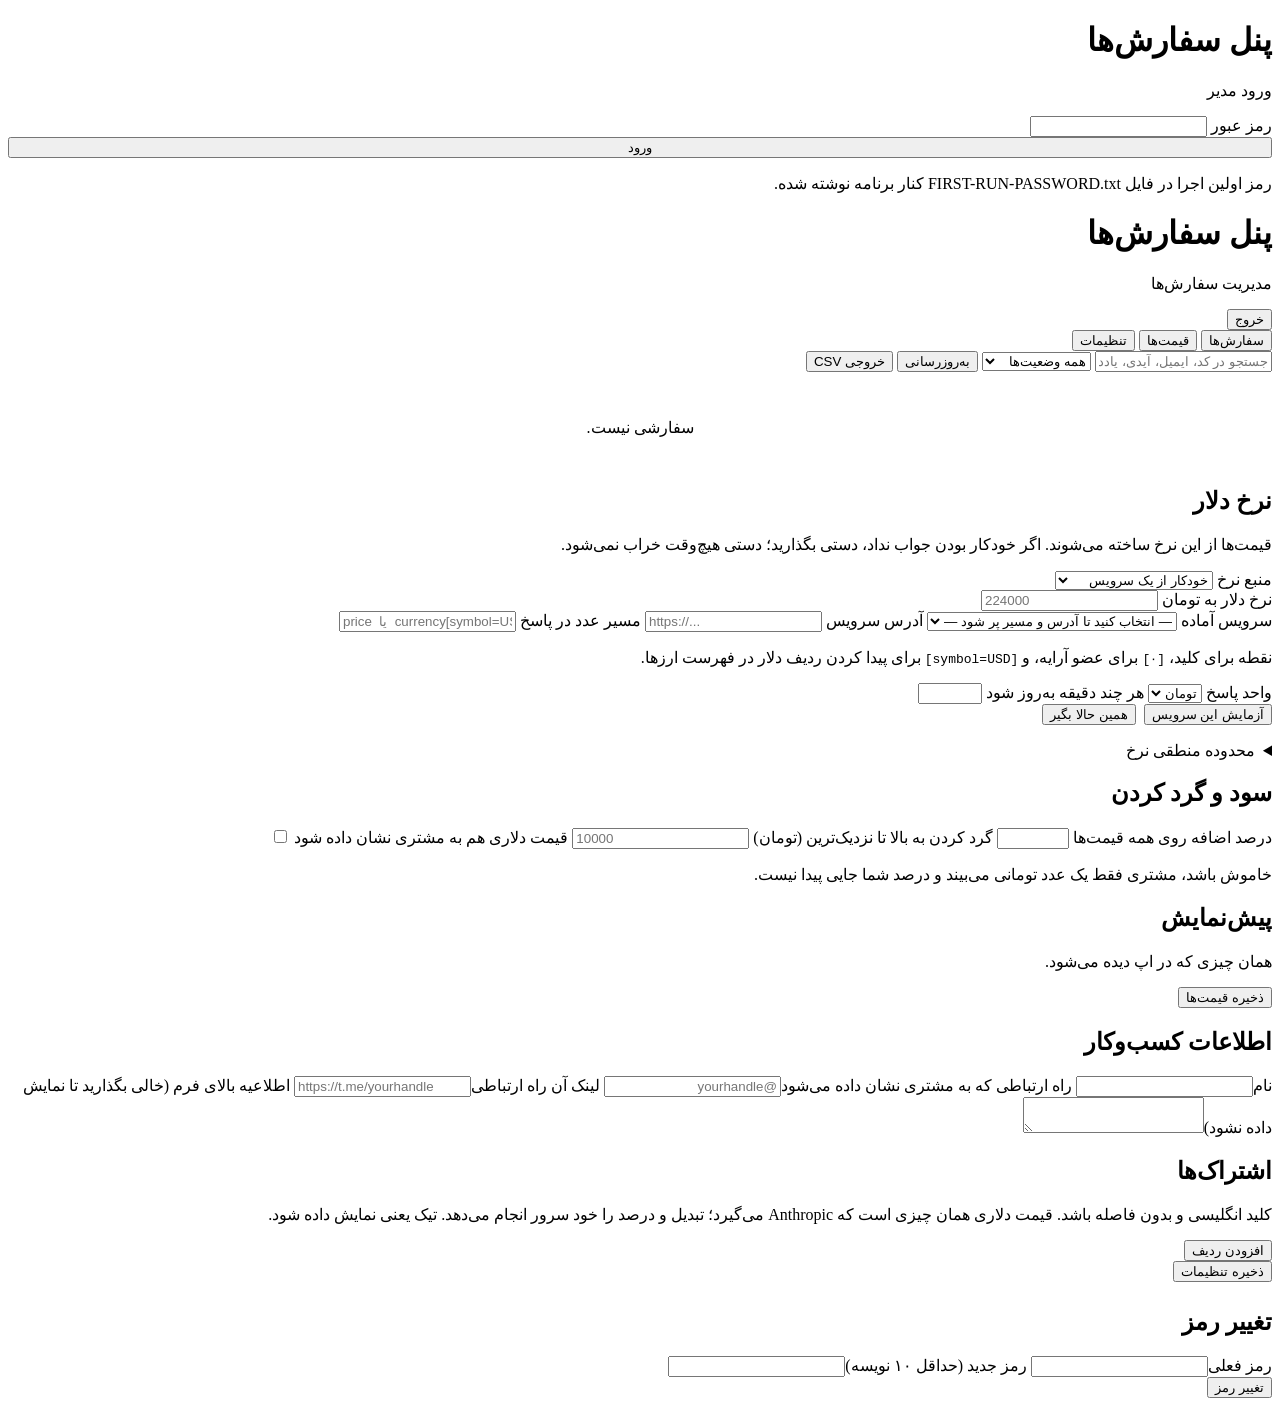
==== server/wwwroot/admin.html @ 07ffa844 "Claude Watch: guard, buy section, and the orders service The desktop guard (VPN + time zone + firewa" ====
<!doctype html>
<html lang="fa" dir="rtl">
<head>
<meta charset="utf-8">
<meta name="viewport" content="width=device-width, initial-scale=1">
<meta name="robots" content="noindex, nofollow">
<title>پنل سفارش‌ها</title>
<link rel="stylesheet" href="/style.css">
<link rel="icon" href="data:image/svg+xml,<svg xmlns='http://www.w3.org/2000/svg' viewBox='0 0 32 32'><circle cx='16' cy='16' r='11' fill='none' stroke='%23d97757' stroke-width='4'/><circle cx='16' cy='16' r='4' fill='%23eeeae2'/></svg>">
</head>
<body>

<!-- ================================ login ================================ -->
<div class="wrap" id="loginView">
  <header class="top">
    <div class="mark"><i></i></div>
    <div><h1>پنل سفارش‌ها</h1><p>ورود مدیر</p></div>
  </header>

  <section class="card">
    <label class="field">
      <span>رمز عبور</span>
      <input type="password" id="password" autocomplete="current-password">
    </label>
    <div id="loginError" class="banner bad hidden"></div>
    <button class="primary" id="loginBtn" style="width:100%">ورود</button>
    <p class="note">رمز اولین اجرا در فایل FIRST-RUN-PASSWORD.txt کنار برنامه نوشته شده.</p>
  </section>
</div>

<!-- ================================ panel ================================ -->
<div class="wrap wide hidden" id="panelView">
  <header class="top">
    <div class="mark"><i></i></div>
    <div><h1 id="brandName">پنل سفارش‌ها</h1><p id="brandSub">مدیریت سفارش‌ها</p></div>
    <div class="spacer"></div>
    <button class="ghost" id="logout">خروج</button>
  </header>

  <div class="tabs">
    <button class="on" data-tab="orders">سفارش‌ها</button>
    <button data-tab="pricing">قیمت‌ها</button>
    <button data-tab="settings">تنظیمات</button>
  </div>

  <!-- ------------------------------ orders ------------------------------ -->
  <div id="tab-orders">
    <div class="tiles" id="tiles"></div>

    <div class="toolbar">
      <input type="text" id="search" placeholder="جستجو در کد، ایمیل، آیدی، یادداشت">
      <select id="statusFilter">
        <option value="">همه وضعیت‌ها</option>
        <option value="New">ثبت شده</option>
        <option value="Confirmed">تأیید شده</option>
        <option value="AwaitingPayment">در انتظار تسویه</option>
        <option value="Paid">پرداخت شد</option>
        <option value="Done">انجام شد</option>
        <option value="Cancelled">لغو شد</option>
      </select>
      <button class="secondary small" id="refresh">به‌روزرسانی</button>
      <button class="secondary small" id="exportCsv">خروجی CSV</button>
    </div>

    <div class="list" id="orderList"></div>
    <p class="hint hidden" id="emptyList" style="text-align:center;padding:30px">سفارشی نیست.</p>
  </div>

  <!-- ------------------------------ pricing ----------------------------- -->
  <div id="tab-pricing" class="hidden">
    <section class="card">
      <h2 class="section">نرخ دلار</h2>
      <p class="hint">قیمت‌ها از این نرخ ساخته می‌شوند. اگر خودکار بودن جواب نداد، دستی بگذارید؛ دستی هیچ‌وقت خراب نمی‌شود.</p>

      <div id="rateState" class="banner" style="margin-top:14px"></div>

      <label class="field"><span>منبع نرخ</span>
        <select id="rateMode">
          <option value="auto">خودکار از یک سرویس</option>
          <option value="manual">دستی، خودم وارد می‌کنم</option>
        </select>
      </label>

      <div id="manualBox">
        <label class="field"><span>نرخ دلار به تومان</span>
          <input type="number" id="manualRate" dir="ltr" placeholder="224000"></label>
      </div>

      <div id="autoBox">
        <label class="field"><span>سرویس آماده</span>
          <select id="ratePreset">
            <option value="">— انتخاب کنید تا آدرس و مسیر پر شود —</option>
          </select>
        </label>
        <label class="field"><span>آدرس سرویس</span>
          <input type="text" id="rateUrl" dir="ltr" placeholder="https://..."></label>
        <label class="field"><span>مسیر عدد در پاسخ</span>
          <input type="text" id="ratePath" dir="ltr" placeholder="price  یا  currency[symbol=USD].price"></label>
        <p class="hint">نقطه برای کلید، <code dir="ltr">[۰]</code> برای عضو آرایه، و <code dir="ltr">[symbol=USD]</code> برای پیدا کردن ردیف دلار در فهرست ارزها.</p>
        <label class="field"><span>واحد پاسخ</span>
          <select id="rateUnit">
            <option value="toman">تومان</option>
            <option value="rial">ریال</option>
          </select>
        </label>
        <label class="field"><span>هر چند دقیقه به‌روز شود</span>
          <input type="number" id="rateMinutes" dir="ltr" min="5" max="1440"></label>

        <div style="display:flex;gap:8px;flex-wrap:wrap">
          <button class="secondary small" id="testRate">آزمایش این سرویس</button>
          <button class="secondary small" id="refreshRate">همین حالا بگیر</button>
        </div>
        <div id="testMsg" class="banner hidden" style="margin-top:12px"></div>
      </div>

      <details style="margin-top:16px">
        <summary class="hint" style="cursor:pointer">محدوده منطقی نرخ</summary>
        <p class="hint" style="margin-top:8px">اگر سرویس عدد بی‌ربطی بدهد، بیرون از این محدوده نادیده گرفته می‌شود و نرخ قبلی می‌ماند.</p>
        <label class="field"><span>کمترین (تومان)</span><input type="number" id="rateMin" dir="ltr"></label>
        <label class="field"><span>بیشترین (تومان)</span><input type="number" id="rateMax" dir="ltr"></label>
      </details>
    </section>

    <section class="card">
      <h2 class="section">سود و گرد کردن</h2>
      <label class="field"><span>درصد اضافه روی همه قیمت‌ها</span>
        <input type="number" id="markup" dir="ltr" step="0.5" min="0" max="300"></label>
      <label class="field"><span>گرد کردن به بالا تا نزدیک‌ترین (تومان)</span>
        <input type="number" id="roundTo" dir="ltr" placeholder="10000"></label>
      <label class="field row"><span>قیمت دلاری هم به مشتری نشان داده شود</span>
        <input type="checkbox" id="showUsd"></label>
      <p class="hint">خاموش باشد، مشتری فقط یک عدد تومانی می‌بیند و درصد شما جایی پیدا نیست.</p>
    </section>

    <section class="card">
      <h2 class="section">پیش‌نمایش</h2>
      <p class="hint">همان چیزی که در اپ دیده می‌شود.</p>
      <div id="pricePreview" style="margin-top:14px"></div>
    </section>

    <div id="pricingMsg" class="banner ok hidden"></div>
    <button class="primary" id="savePricing">ذخیره قیمت‌ها</button>
  </div>

  <!-- ----------------------------- settings ----------------------------- -->
  <div id="tab-settings" class="hidden">
    <section class="card">
      <h2 class="section">اطلاعات کسب‌وکار</h2>
      <label class="field"><span>نام</span><input type="text" id="cfgName"></label>
      <label class="field"><span>راه ارتباطی که به مشتری نشان داده می‌شود</span><input type="text" id="cfgContact" placeholder="@yourhandle"></label>
      <label class="field"><span>لینک آن راه ارتباطی</span><input type="text" id="cfgContactUrl" dir="ltr" placeholder="https://t.me/yourhandle"></label>
      <label class="field"><span>اطلاعیه بالای فرم (خالی بگذارید تا نمایش داده نشود)</span><textarea id="cfgNotice" maxlength="600"></textarea></label>
    </section>

    <section class="card">
      <h2 class="section">اشتراک‌ها</h2>
      <p class="hint">کلید انگلیسی و بدون فاصله باشد. قیمت دلاری همان چیزی است که Anthropic می‌گیرد؛ تبدیل و درصد را خود سرور انجام می‌دهد. تیک یعنی نمایش داده شود.</p>
      <div id="planRows" style="margin-top:14px"></div>
      <button class="secondary small" id="addPlan">افزودن ردیف</button>
    </section>

    <div id="settingsMsg" class="banner ok hidden"></div>
    <button class="primary" id="saveSettings">ذخیره تنظیمات</button>

    <section class="card" style="margin-top:26px">
      <h2 class="section">تغییر رمز</h2>
      <label class="field"><span>رمز فعلی</span><input type="password" id="pwCurrent" autocomplete="current-password"></label>
      <label class="field"><span>رمز جدید (حداقل ۱۰ نویسه)</span><input type="password" id="pwNext" autocomplete="new-password"></label>
      <div id="pwMsg" class="banner bad hidden"></div>
      <button class="secondary" id="changePw">تغییر رمز</button>
    </section>
  </div>
</div>

<!-- ================================ drawer ================================ -->
<div class="overlay hidden" id="overlay">
  <div class="drawer" id="drawer"></div>
</div>

<script src="/admin.js"></script>
</body>
</html>
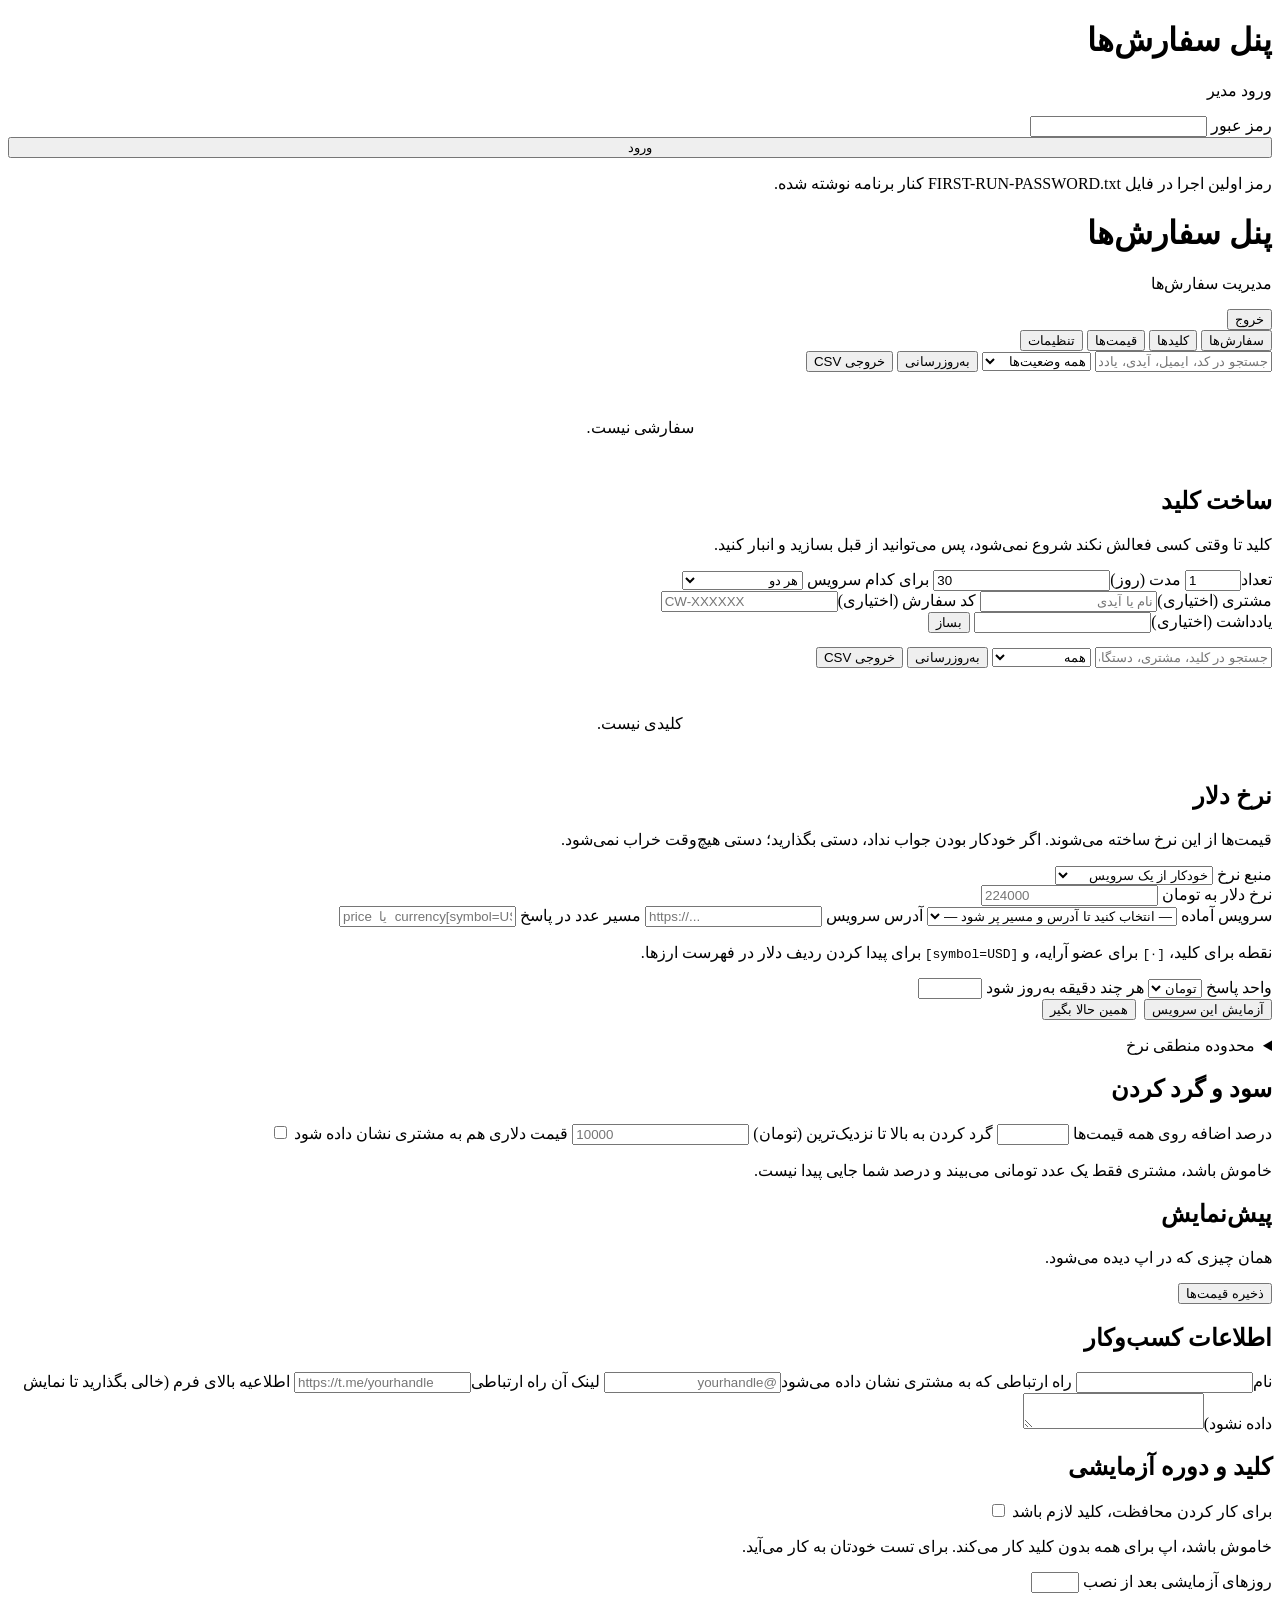
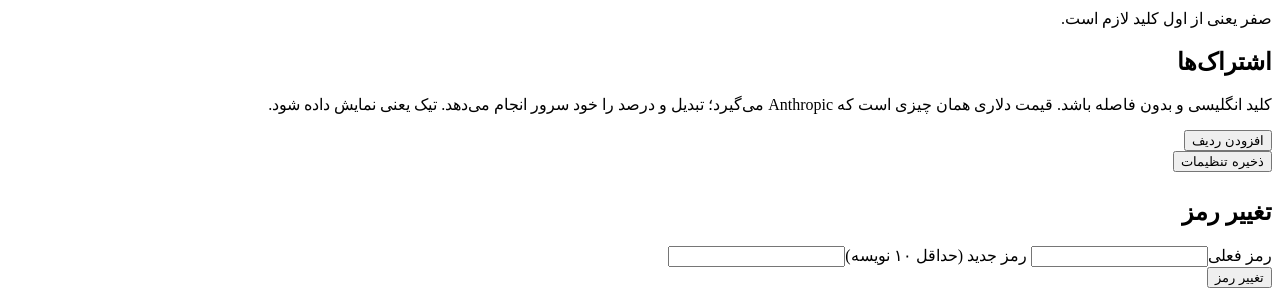
==== commit 49ab6291: "Licence keys, and full customer details on orders Keys bind to the first machine that activates them" ====
--- a/server/wwwroot/admin.html
+++ b/server/wwwroot/admin.html
@@ -39,6 +39,7 @@
 
   <div class="tabs">
     <button class="on" data-tab="orders">سفارش‌ها</button>
+    <button data-tab="keys">کلیدها</button>
     <button data-tab="pricing">قیمت‌ها</button>
     <button data-tab="settings">تنظیمات</button>
   </div>
@@ -64,6 +65,54 @@
 
     <div class="list" id="orderList"></div>
     <p class="hint hidden" id="emptyList" style="text-align:center;padding:30px">سفارشی نیست.</p>
+  </div>
+
+  <!-- ------------------------------- keys ------------------------------- -->
+  <div id="tab-keys" class="hidden">
+    <div class="tiles" id="keyTiles"></div>
+
+    <section class="card">
+      <h2 class="section">ساخت کلید</h2>
+      <p class="hint">کلید تا وقتی کسی فعالش نکند شروع نمی‌شود، پس می‌توانید از قبل بسازید و انبار کنید.</p>
+
+      <div class="keygrid">
+        <label class="field"><span>تعداد</span><input type="number" id="kCount" dir="ltr" value="1" min="1" max="200"></label>
+        <label class="field"><span>مدت (روز)</span><input type="number" id="kDays" dir="ltr" value="30" min="1"></label>
+        <label class="field"><span>برای کدام سرویس</span>
+          <select id="kService">
+            <option value="both">هر دو</option>
+            <option value="claude">فقط کلاد</option>
+            <option value="chatgpt">فقط چت‌جی‌پی‌تی</option>
+          </select>
+        </label>
+      </div>
+
+      <div class="keygrid">
+        <label class="field"><span>مشتری (اختیاری)</span><input type="text" id="kCustomer" placeholder="نام یا آیدی"></label>
+        <label class="field"><span>کد سفارش (اختیاری)</span><input type="text" id="kOrder" dir="ltr" placeholder="CW-XXXXXX"></label>
+      </div>
+
+      <label class="field"><span>یادداشت (اختیاری)</span><input type="text" id="kNote"></label>
+
+      <button class="primary" id="makeKeys">بساز</button>
+      <div id="madeKeys" class="banner ok hidden" style="margin-top:14px"></div>
+    </section>
+
+    <div class="toolbar">
+      <input type="text" id="keySearch" placeholder="جستجو در کلید، مشتری، دستگاه، یادداشت">
+      <select id="keyFilter">
+        <option value="">همه</option>
+        <option value="Unused">استفاده نشده</option>
+        <option value="Active">فعال</option>
+        <option value="Expired">منقضی</option>
+        <option value="Revoked">لغو شده</option>
+      </select>
+      <button class="secondary small" id="keyRefresh">به‌روزرسانی</button>
+      <button class="secondary small" id="keyCsv">خروجی CSV</button>
+    </div>
+
+    <div class="list" id="keyList"></div>
+    <p class="hint hidden" id="keyEmpty" style="text-align:center;padding:30px">کلیدی نیست.</p>
   </div>
 
   <!-- ------------------------------ pricing ----------------------------- -->
@@ -153,6 +202,16 @@
     </section>
 
     <section class="card">
+      <h2 class="section">کلید و دوره آزمایشی</h2>
+      <label class="field row"><span>برای کار کردن محافظت، کلید لازم باشد</span>
+        <input type="checkbox" id="cfgRequireKey"></label>
+      <p class="hint">خاموش باشد، اپ برای همه بدون کلید کار می‌کند. برای تست خودتان به کار می‌آید.</p>
+      <label class="field"><span>روزهای آزمایشی بعد از نصب</span>
+        <input type="number" id="cfgTrialDays" dir="ltr" min="0" max="90"></label>
+      <p class="hint">صفر یعنی از اول کلید لازم است.</p>
+    </section>
+
+    <section class="card">
       <h2 class="section">اشتراک‌ها</h2>
       <p class="hint">کلید انگلیسی و بدون فاصله باشد. قیمت دلاری همان چیزی است که Anthropic می‌گیرد؛ تبدیل و درصد را خود سرور انجام می‌دهد. تیک یعنی نمایش داده شود.</p>
       <div id="planRows" style="margin-top:14px"></div>
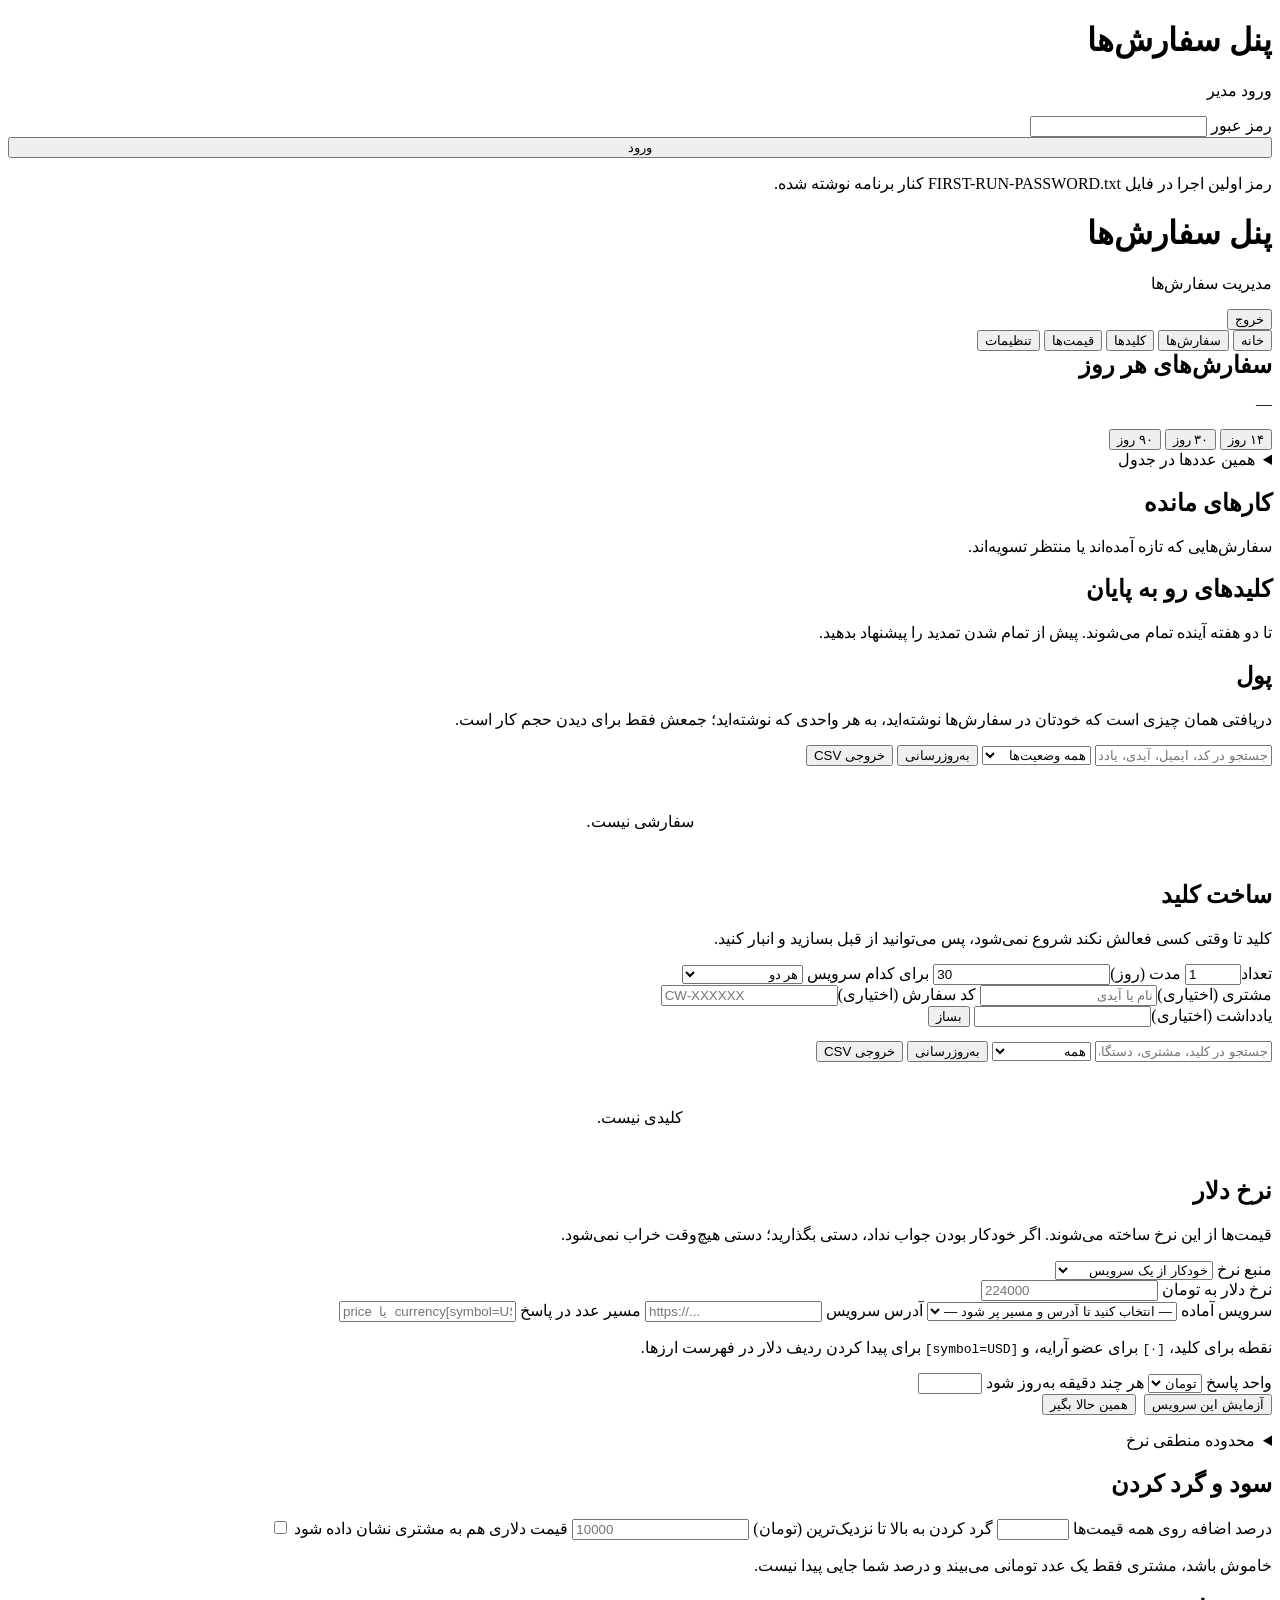
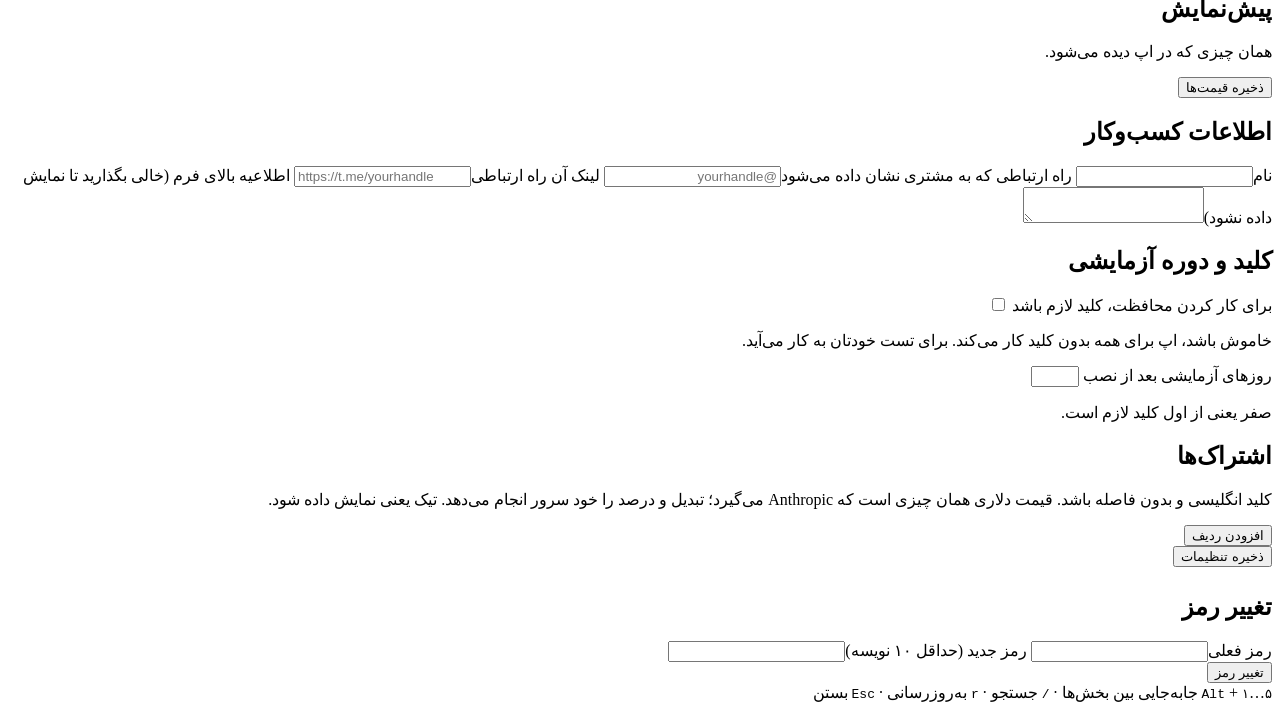
==== commit b5a5dc92: "A dashboard for the panel, and a day's tally for the app Server and panel  - A home tab: five counts" ====
--- a/server/wwwroot/admin.html
+++ b/server/wwwroot/admin.html
@@ -37,15 +37,65 @@
     <button class="ghost" id="logout">خروج</button>
   </header>
 
-  <div class="tabs">
-    <button class="on" data-tab="orders">سفارش‌ها</button>
+  <div class="tabs" id="tabs">
+    <button class="on" data-tab="home">خانه</button>
+    <button data-tab="orders">سفارش‌ها</button>
     <button data-tab="keys">کلیدها</button>
     <button data-tab="pricing">قیمت‌ها</button>
     <button data-tab="settings">تنظیمات</button>
   </div>
 
+  <!-- ------------------------------- home ------------------------------- -->
+  <div id="tab-home">
+    <div class="tiles" id="homeTiles"></div>
+
+    <section class="card">
+      <div class="cardhead">
+        <div>
+          <h2 class="section" style="margin:0">سفارش‌های هر روز</h2>
+          <p class="hint" id="chartSub">—</p>
+        </div>
+        <div class="seg" id="rangeSeg">
+          <button data-days="14">۱۴ روز</button>
+          <button class="on" data-days="30">۳۰ روز</button>
+          <button data-days="90">۹۰ روز</button>
+        </div>
+      </div>
+
+      <div class="chartbox" id="chartBox">
+        <div class="chart" id="chart"></div>
+        <div class="tip hidden" id="chartTip"></div>
+      </div>
+
+      <details class="tablefold">
+        <summary>همین عددها در جدول</summary>
+        <div class="tablewrap"><table id="chartTable"></table></div>
+      </details>
+    </section>
+
+    <div class="twocol">
+      <section class="card">
+        <h2 class="section">کارهای مانده</h2>
+        <p class="hint">سفارش‌هایی که تازه آمده‌اند یا منتظر تسویه‌اند.</p>
+        <div class="minilist" id="homeWaiting"></div>
+      </section>
+
+      <section class="card">
+        <h2 class="section">کلیدهای رو به پایان</h2>
+        <p class="hint">تا دو هفته آینده تمام می‌شوند. پیش از تمام شدن تمدید را پیشنهاد بدهید.</p>
+        <div class="minilist" id="homeRenewals"></div>
+      </section>
+    </div>
+
+    <section class="card">
+      <h2 class="section">پول</h2>
+      <div class="moneygrid" id="homeMoney"></div>
+      <p class="hint" style="margin-top:10px">دریافتی همان چیزی است که خودتان در سفارش‌ها نوشته‌اید، به هر واحدی که نوشته‌اید؛ جمعش فقط برای دیدن حجم کار است.</p>
+    </section>
+  </div>
+
   <!-- ------------------------------ orders ------------------------------ -->
-  <div id="tab-orders">
+  <div id="tab-orders" class="hidden">
     <div class="tiles" id="tiles"></div>
 
     <div class="toolbar">
@@ -187,7 +237,6 @@
       <div id="pricePreview" style="margin-top:14px"></div>
     </section>
 
-    <div id="pricingMsg" class="banner ok hidden"></div>
     <button class="primary" id="savePricing">ذخیره قیمت‌ها</button>
   </div>
 
@@ -218,7 +267,6 @@
       <button class="secondary small" id="addPlan">افزودن ردیف</button>
     </section>
 
-    <div id="settingsMsg" class="banner ok hidden"></div>
     <button class="primary" id="saveSettings">ذخیره تنظیمات</button>
 
     <section class="card" style="margin-top:26px">
@@ -229,6 +277,11 @@
       <button class="secondary" id="changePw">تغییر رمز</button>
     </section>
   </div>
+
+  <footer class="foot">
+    <kbd>Alt</kbd> + <kbd>۱</kbd>…<kbd>۵</kbd> جابه‌جایی بین بخش‌ها ·
+    <kbd>/</kbd> جستجو · <kbd>r</kbd> به‌روزرسانی · <kbd>Esc</kbd> بستن
+  </footer>
 </div>
 
 <!-- ================================ drawer ================================ -->
@@ -236,6 +289,9 @@
   <div class="drawer" id="drawer"></div>
 </div>
 
+<!-- Short-lived messages. A banner that never leaves stops being read. -->
+<div class="toasts" id="toasts" aria-live="polite"></div>
+
 <script src="/admin.js"></script>
 </body>
 </html>
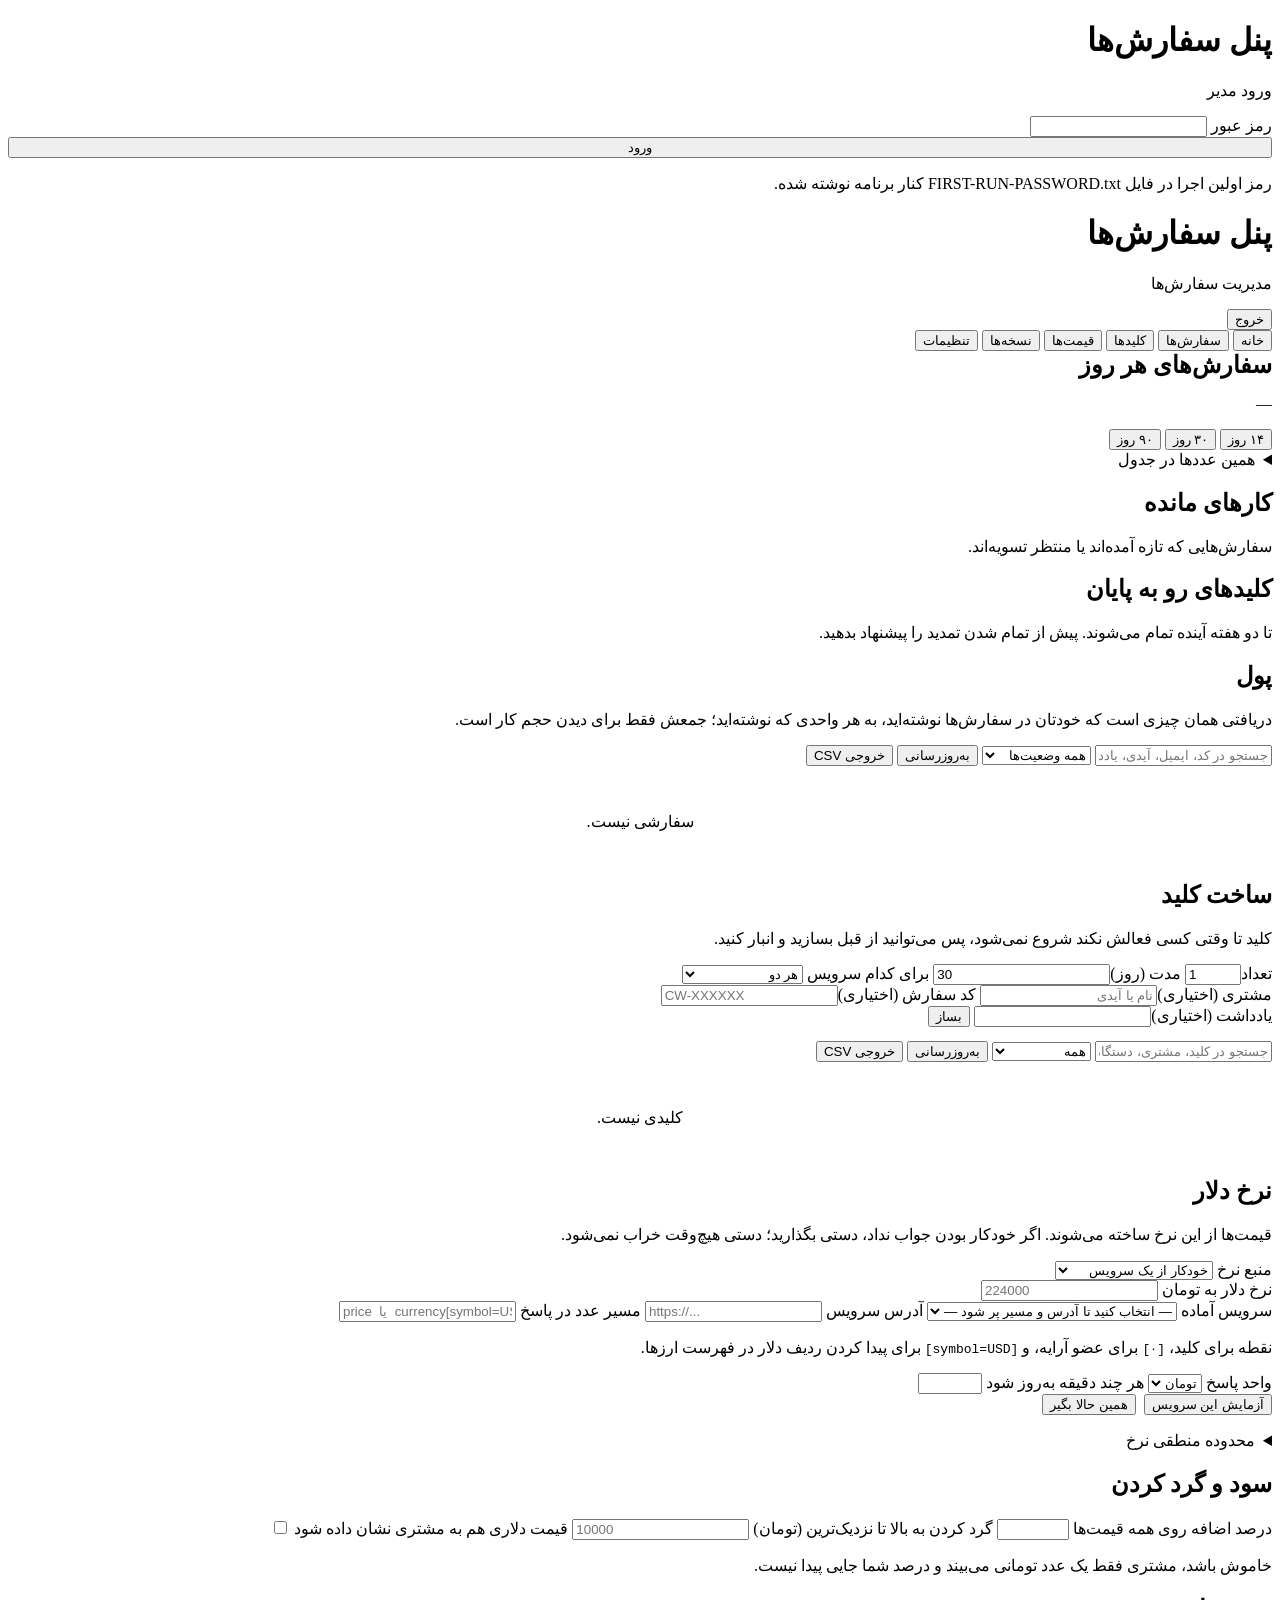
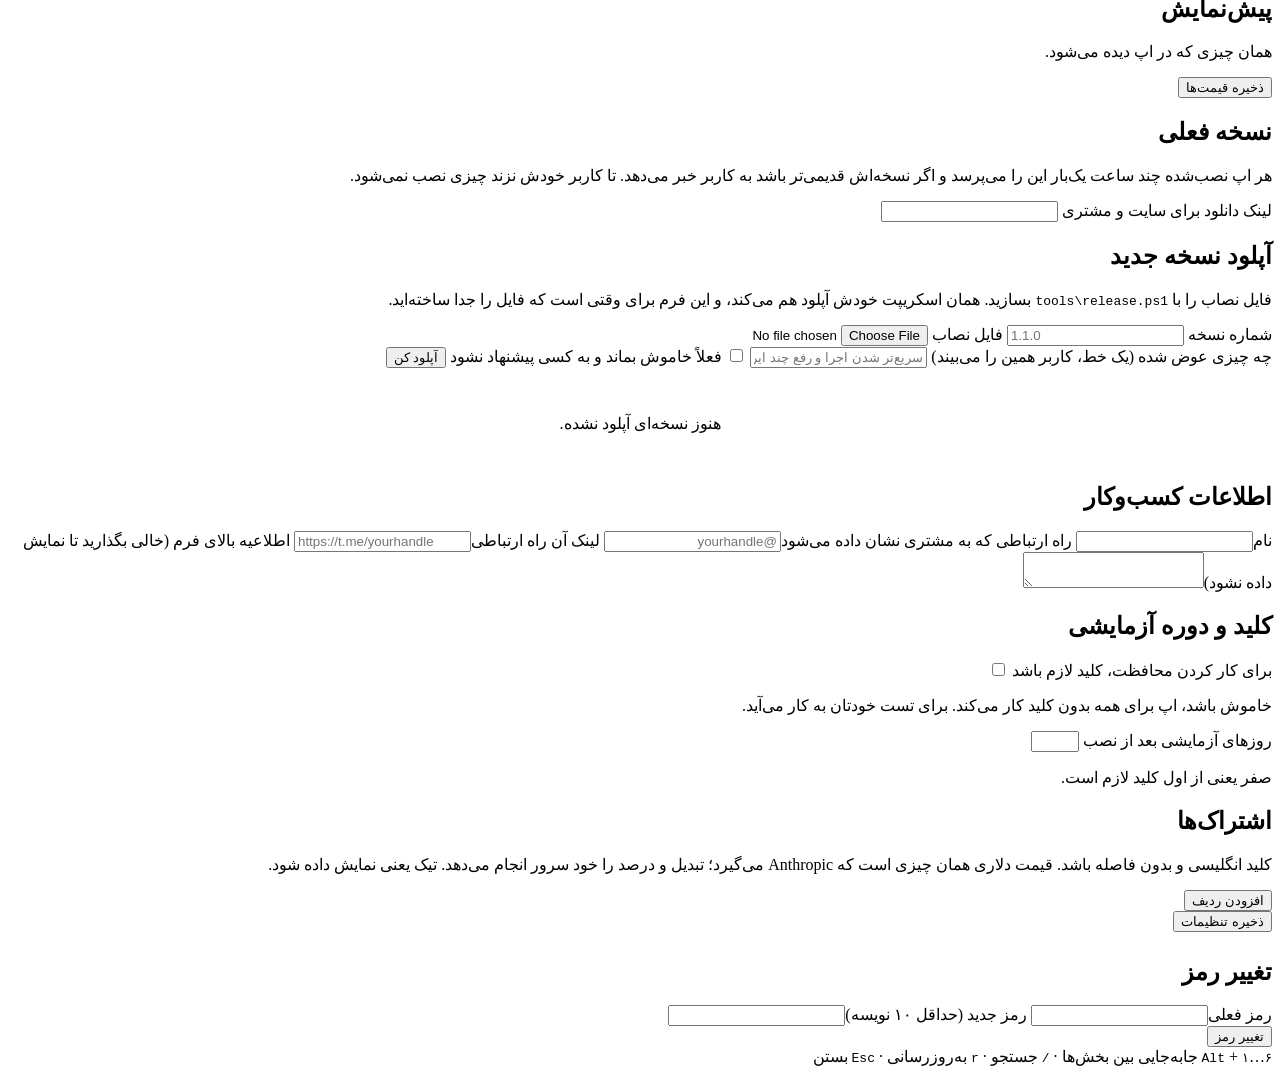
==== commit 49ea23d3: "An installer, and updates that arrive on their own The app ships as one SafeChat-Setup-x.y.z.exe bui" ====
--- a/server/wwwroot/admin.html
+++ b/server/wwwroot/admin.html
@@ -42,6 +42,7 @@
     <button data-tab="orders">سفارش‌ها</button>
     <button data-tab="keys">کلیدها</button>
     <button data-tab="pricing">قیمت‌ها</button>
+    <button data-tab="releases">نسخه‌ها</button>
     <button data-tab="settings">تنظیمات</button>
   </div>
 
@@ -240,6 +241,51 @@
     <button class="primary" id="savePricing">ذخیره قیمت‌ها</button>
   </div>
 
+  <!-- ----------------------------- releases ----------------------------- -->
+  <div id="tab-releases" class="hidden">
+    <section class="card">
+      <h2 class="section">نسخه فعلی</h2>
+      <p class="hint">
+        هر اپ نصب‌شده چند ساعت یک‌بار این را می‌پرسد و اگر نسخه‌اش قدیمی‌تر باشد به کاربر خبر می‌دهد.
+        تا کاربر خودش نزند چیزی نصب نمی‌شود.
+      </p>
+
+      <div id="relState" class="banner" style="margin-top:14px"></div>
+
+      <label class="field"><span>لینک دانلود برای سایت و مشتری</span>
+        <input type="text" id="relLink" dir="ltr" readonly></label>
+    </section>
+
+    <section class="card">
+      <h2 class="section">آپلود نسخه جدید</h2>
+      <p class="hint">
+        فایل نصاب را با <code>tools\release.ps1</code> بسازید. همان اسکریپت خودش آپلود هم می‌کند،
+        و این فرم برای وقتی است که فایل را جدا ساخته‌اید.
+      </p>
+
+      <div class="keygrid">
+        <label class="field"><span>شماره نسخه</span>
+          <input type="text" id="relVersion" dir="ltr" placeholder="1.1.0"></label>
+        <label class="field"><span>فایل نصاب</span>
+          <input type="file" id="relFile" accept=".exe"></label>
+      </div>
+
+      <label class="field"><span>چه چیزی عوض شده (یک خط، کاربر همین را می‌بیند)</span>
+        <input type="text" id="relNotes" placeholder="سریع‌تر شدن اجرا و رفع چند ایراد"></label>
+
+      <label class="check" style="margin:10px 0 14px">
+        <input type="checkbox" id="relDraft">
+        <span>فعلاً خاموش بماند و به کسی پیشنهاد نشود</span>
+      </label>
+
+      <button class="primary" id="relUpload">آپلود کن</button>
+      <div id="relProgress" class="banner hidden" style="margin-top:14px"></div>
+    </section>
+
+    <div class="list" id="relList"></div>
+    <p class="hint hidden" id="relEmpty" style="text-align:center;padding:30px">هنوز نسخه‌ای آپلود نشده.</p>
+  </div>
+
   <!-- ----------------------------- settings ----------------------------- -->
   <div id="tab-settings" class="hidden">
     <section class="card">
@@ -279,7 +325,7 @@
   </div>
 
   <footer class="foot">
-    <kbd>Alt</kbd> + <kbd>۱</kbd>…<kbd>۵</kbd> جابه‌جایی بین بخش‌ها ·
+    <kbd>Alt</kbd> + <kbd>۱</kbd>…<kbd>۶</kbd> جابه‌جایی بین بخش‌ها ·
     <kbd>/</kbd> جستجو · <kbd>r</kbd> به‌روزرسانی · <kbd>Esc</kbd> بستن
   </footer>
 </div>
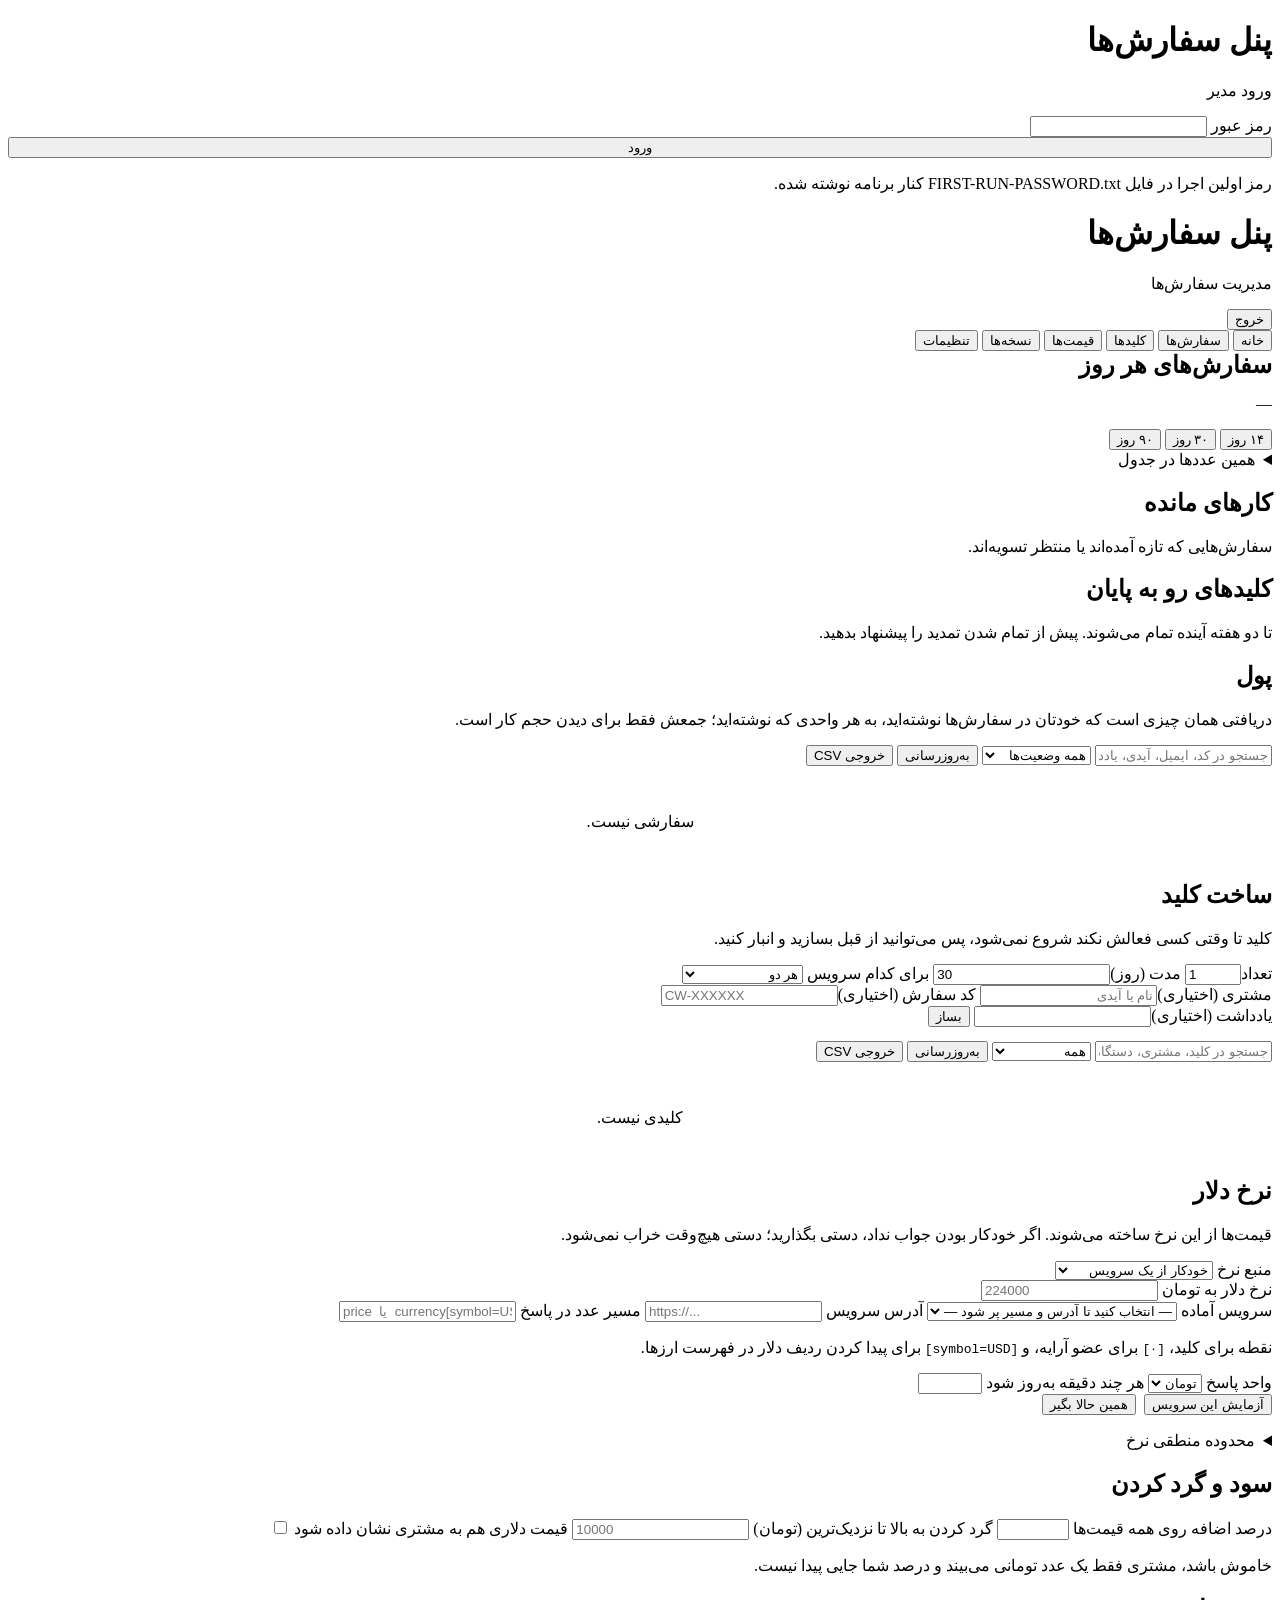
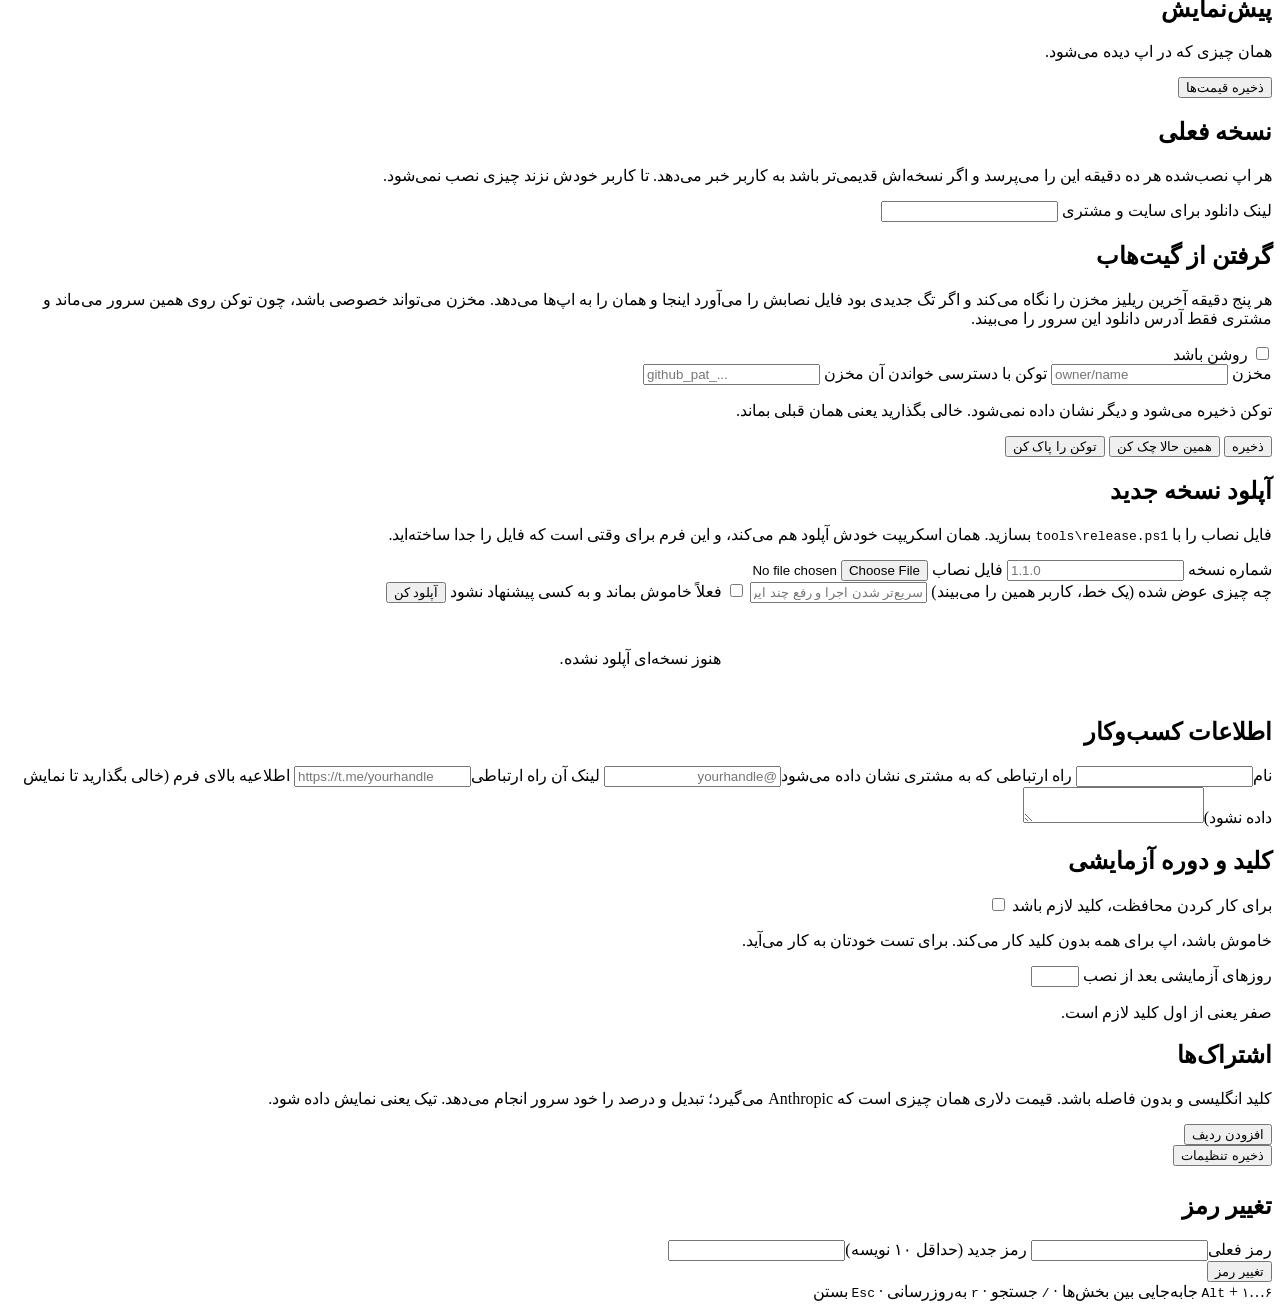
==== commit 0d21e099: "Updates from GitHub, a check button, and every ten minutes The server can now watch a GitHub reposit" ====
--- a/server/wwwroot/admin.html
+++ b/server/wwwroot/admin.html
@@ -246,7 +246,7 @@
     <section class="card">
       <h2 class="section">نسخه فعلی</h2>
       <p class="hint">
-        هر اپ نصب‌شده چند ساعت یک‌بار این را می‌پرسد و اگر نسخه‌اش قدیمی‌تر باشد به کاربر خبر می‌دهد.
+        هر اپ نصب‌شده هر ده دقیقه این را می‌پرسد و اگر نسخه‌اش قدیمی‌تر باشد به کاربر خبر می‌دهد.
         تا کاربر خودش نزند چیزی نصب نمی‌شود.
       </p>
 
@@ -254,6 +254,37 @@
 
       <label class="field"><span>لینک دانلود برای سایت و مشتری</span>
         <input type="text" id="relLink" dir="ltr" readonly></label>
+    </section>
+
+    <section class="card">
+      <h2 class="section">گرفتن از گیت‌هاب</h2>
+      <p class="hint">
+        هر پنج دقیقه آخرین ریلیز مخزن را نگاه می‌کند و اگر تگ جدیدی بود فایل نصابش را
+        می‌آورد اینجا و همان را به اپ‌ها می‌دهد. مخزن می‌تواند خصوصی باشد، چون توکن
+        روی همین سرور می‌ماند و مشتری فقط آدرس دانلود این سرور را می‌بیند.
+      </p>
+
+      <label class="check" style="margin:12px 0 14px">
+        <input type="checkbox" id="ghOn">
+        <span>روشن باشد</span>
+      </label>
+
+      <div class="keygrid">
+        <label class="field"><span>مخزن</span>
+          <input type="text" id="ghRepo" dir="ltr" placeholder="owner/name"></label>
+        <label class="field"><span>توکن با دسترسی خواندن آن مخزن</span>
+          <input type="password" id="ghToken" dir="ltr" placeholder="github_pat_..." autocomplete="off"></label>
+      </div>
+
+      <p class="hint">توکن ذخیره می‌شود و دیگر نشان داده نمی‌شود. خالی بگذارید یعنی همان قبلی بماند.</p>
+
+      <div class="toolbar" style="margin-top:14px">
+        <button class="primary" id="ghSave">ذخیره</button>
+        <button class="secondary" id="ghPull">همین حالا چک کن</button>
+        <button class="secondary small" id="ghForget">توکن را پاک کن</button>
+      </div>
+
+      <div id="ghState" class="banner hidden" style="margin-top:14px"></div>
     </section>
 
     <section class="card">
